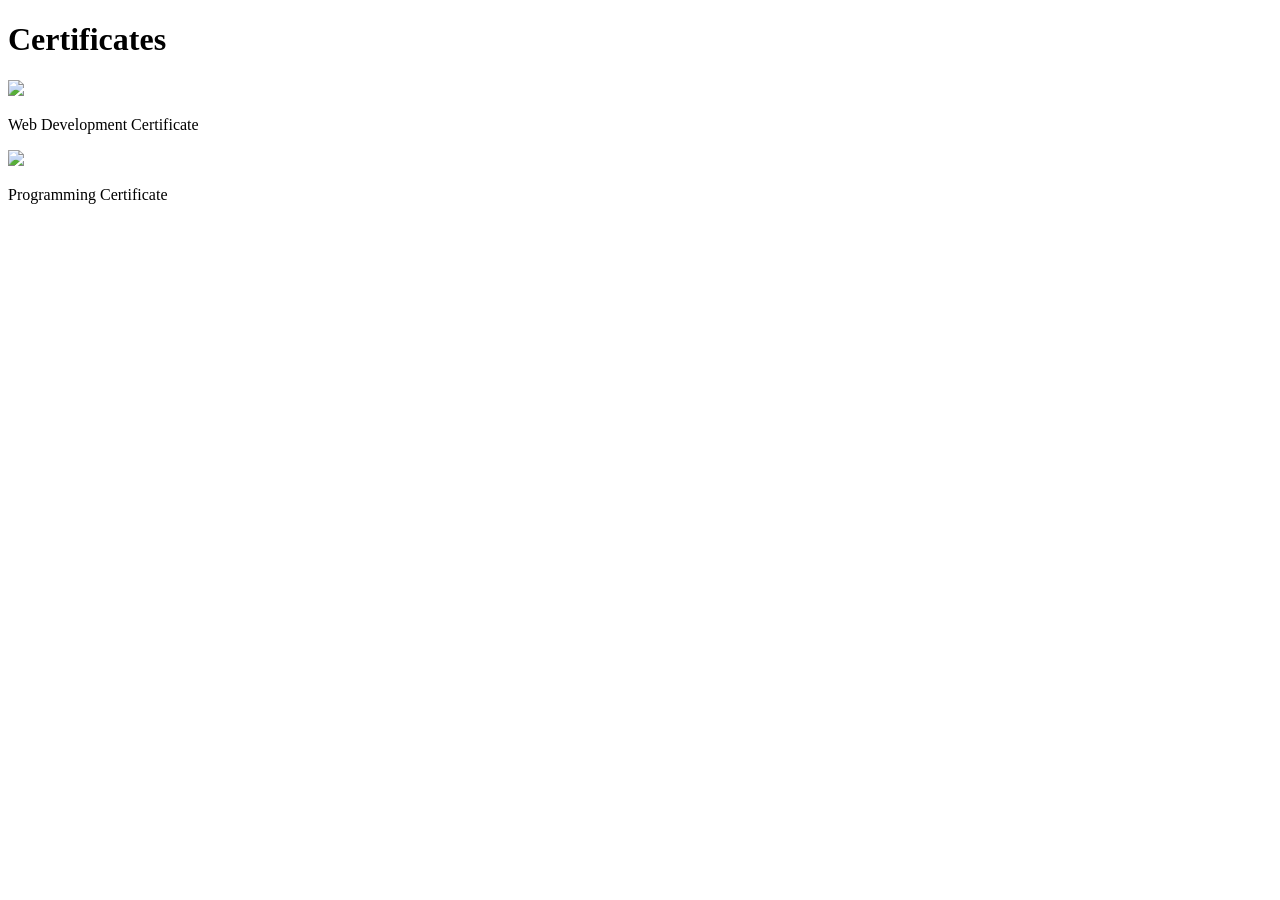
==== certificates.html @ b9262d47 "Create certificates.html" ====
<!DOCTYPE html>
<html>
<head>
<title>Certificates</title>
<link rel="stylesheet" href="style.css">
</head>

<body>

<h1>Certificates</h1>

<div class="card">
<img src="images/cert1.jpg">
<p>Web Development Certificate</p>
</div>

<div class="card">
<img src="images/cert2.jpg">
<p>Programming Certificate</p>
</div>

</body>
</html>
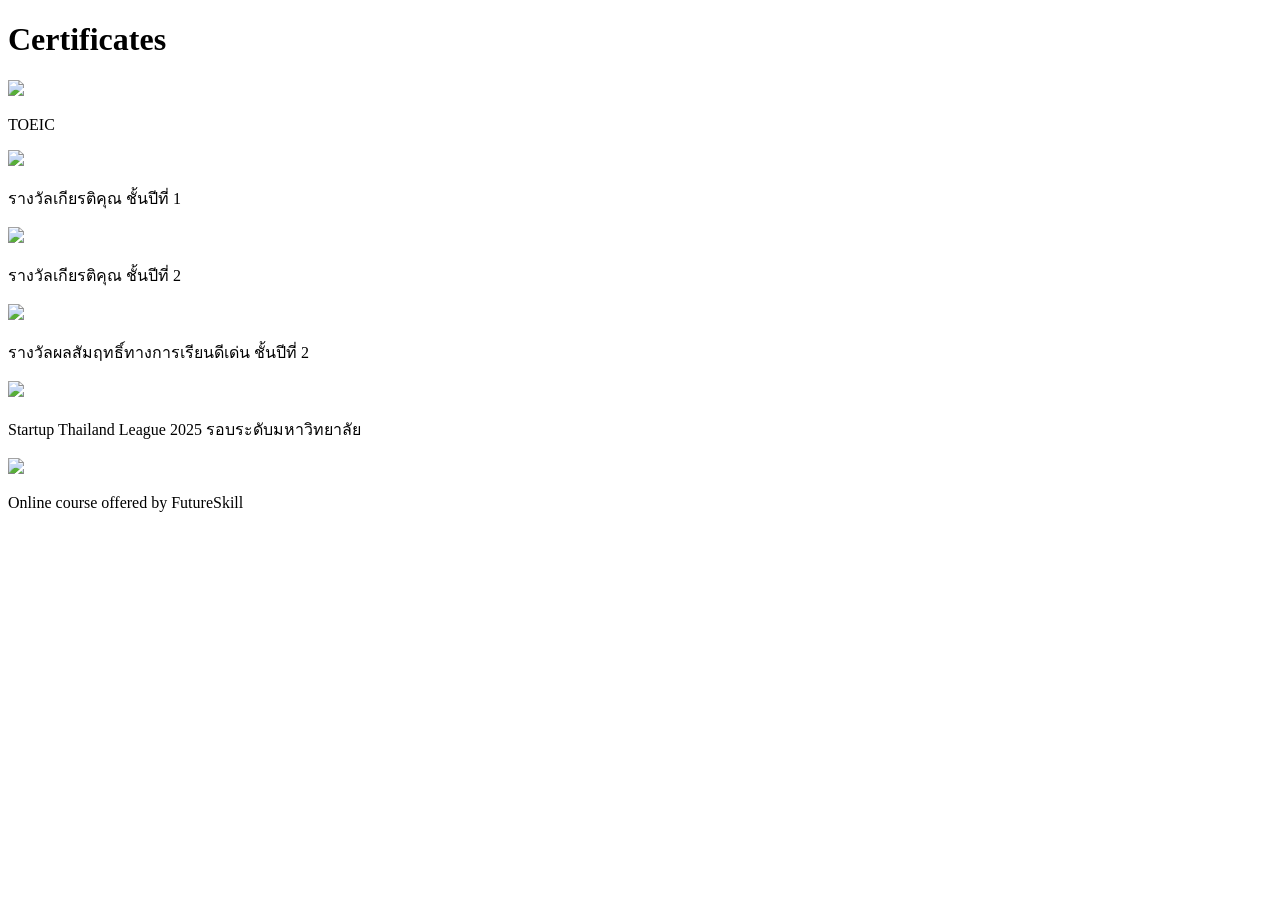
==== commit aefd070c: "Update certificates.html" ====
--- a/certificates.html
+++ b/certificates.html
@@ -11,13 +11,34 @@
 
 <div class="card">
 <img src="images/cert1.jpg">
-<p>Web Development Certificate</p>
+<p>TOEIC</p>
 </div>
 
 <div class="card">
 <img src="images/cert2.jpg">
-<p>Programming Certificate</p>
+<p>รางวัลเกียรติคุณ ชั้นปีที่ 1</p>
 </div>
+
+<div class="card">
+<img src="images/cert3.jpg">
+<p>รางวัลเกียรติคุณ ชั้นปีที่ 2</p>
+</div>
+
+<div class="card">
+<img src="images/cert4.jpg">
+<p>รางวัลผลสัมฤทธิ์ทางการเรียนดีเด่น ชั้นปีที่ 2</p>
+</div>
+
+<div class="card">
+<img src="images/cert5.jpg">
+<p>Startup Thailand League 2025 รอบระดับมหาวิทยาลัย</p>
+</div>
+
+<div class="card">
+<img src="images/cert6.jpg">
+<p>Online course offered by FutureSkill</p>
+</div>
+
 
 </body>
 </html>
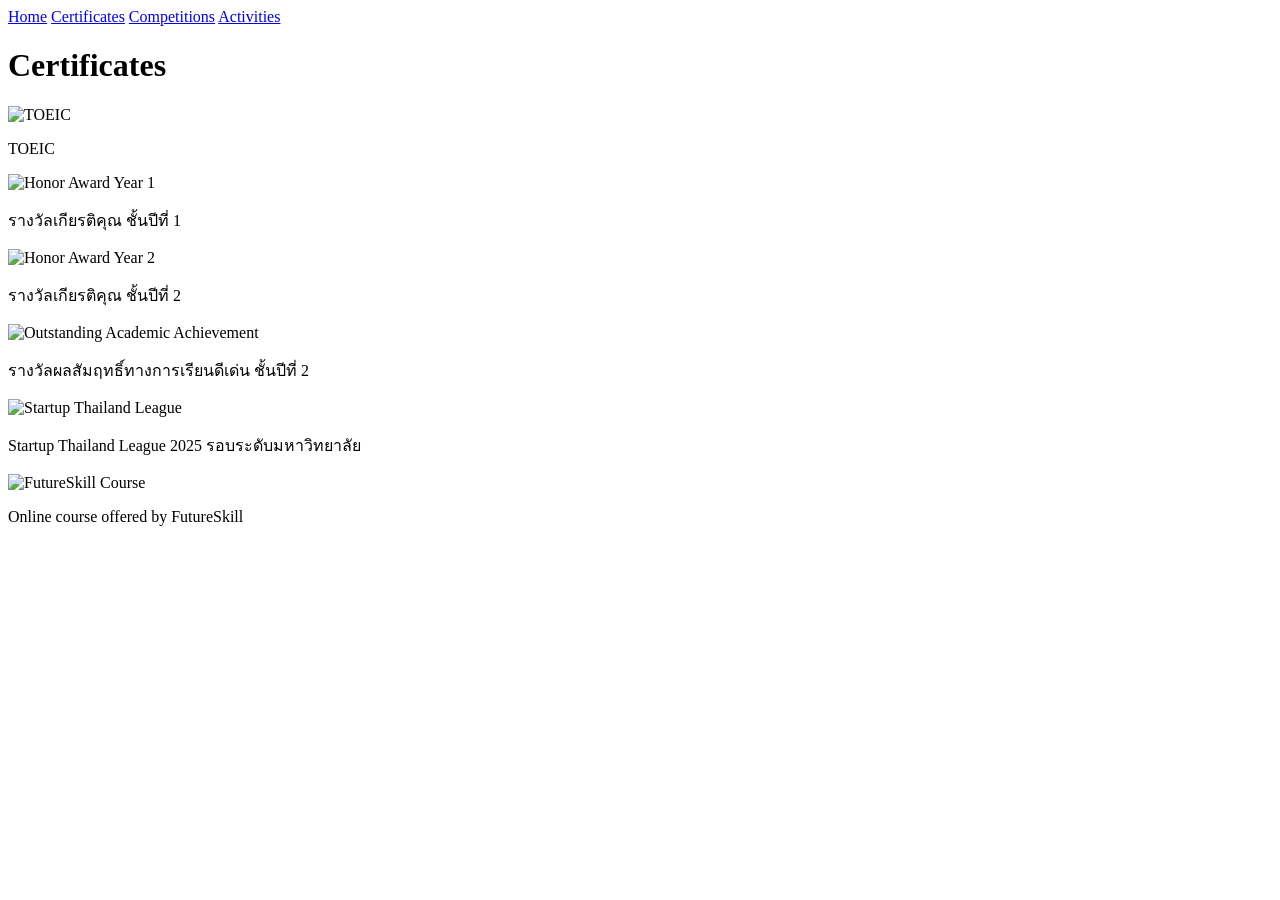
==== commit 5a57a057: "Update certificates.html" ====
--- a/certificates.html
+++ b/certificates.html
@@ -1,44 +1,55 @@
 <!DOCTYPE html>
 <html>
 <head>
+<meta charset="UTF-8">
 <title>Certificates</title>
 <link rel="stylesheet" href="style.css">
 </head>
 
 <body>
 
+<nav>
+<a href="index.html">Home</a>
+<a href="certificates.html">Certificates</a>
+<a href="competition.html">Competitions</a>
+<a href="activities.html">Activities</a>
+</nav>
+
 <h1>Certificates</h1>
 
+<div class="container">
+
 <div class="card">
-<img src="images/cert1.jpg">
+<img src="images/cert1.jpg" alt="TOEIC">
 <p>TOEIC</p>
 </div>
 
 <div class="card">
-<img src="images/cert2.jpg">
+<img src="images/cert2.jpg" alt="Honor Award Year 1">
 <p>รางวัลเกียรติคุณ ชั้นปีที่ 1</p>
 </div>
 
 <div class="card">
-<img src="images/cert3.jpg">
+<img src="images/cert3.jpg" alt="Honor Award Year 2">
 <p>รางวัลเกียรติคุณ ชั้นปีที่ 2</p>
 </div>
 
 <div class="card">
-<img src="images/cert4.jpg">
+<img src="images/cert4.jpg" alt="Outstanding Academic Achievement">
 <p>รางวัลผลสัมฤทธิ์ทางการเรียนดีเด่น ชั้นปีที่ 2</p>
 </div>
 
 <div class="card">
-<img src="images/cert5.jpg">
+<img src="images/cert5.jpg" alt="Startup Thailand League">
 <p>Startup Thailand League 2025 รอบระดับมหาวิทยาลัย</p>
 </div>
 
 <div class="card">
-<img src="images/cert6.jpg">
+<img src="images/cert6.jpg" alt="FutureSkill Course">
 <p>Online course offered by FutureSkill</p>
 </div>
 
+</div>
 
 </body>
 </html>
